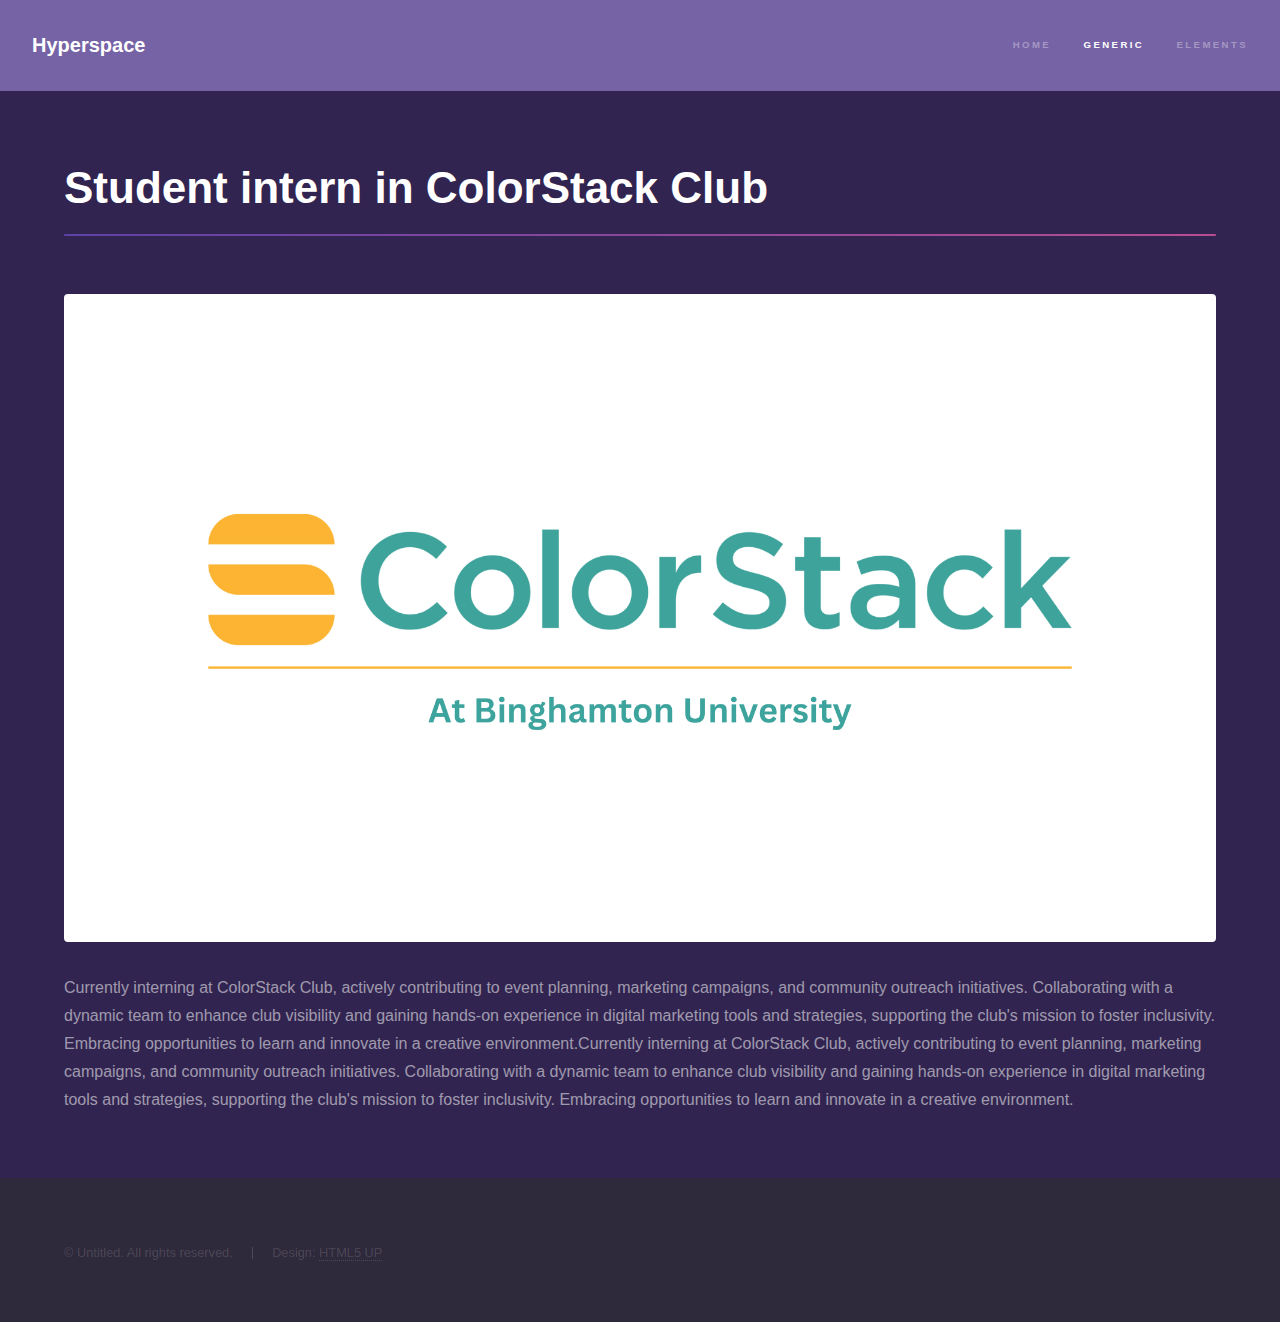
==== generic copy.html @ a1a4ffb1 "added" ====
<!DOCTYPE HTML>
<!--
	Hyperspace by HTML5 UP
	html5up.net | @ajlkn
	Free for personal and commercial use under the CCA 3.0 license (html5up.net/license)
-->
<html>
	<head>
		<title>Generic - Hyperspace by HTML5 UP</title>
		<meta charset="utf-8" />
		<meta name="viewport" content="width=device-width, initial-scale=1, user-scalable=no" />
		<link rel="stylesheet" href="assets/css/main.css" />
		<noscript><link rel="stylesheet" href="assets/css/noscript.css" /></noscript>
	</head>
	<body class="is-preload">

		<!-- Header -->
			<header id="header">
				<a href="index.html" class="title">Hyperspace</a>
				<nav>
					<ul>
						<li><a href="index.html">Home</a></li>
						<li><a href="generic.html" class="active">Generic</a></li>
						<li><a href="elements.html">Elements</a></li>
					</ul>
				</nav>
			</header>

		<!-- Wrapper -->
			<div id="wrapper">

				<!-- Main -->
					<section id="main" class="wrapper">
						<div class="inner">
							<h1 class="major">Student intern in ColorStack Club</h1>
							<span class="image fit"><img src="images/efgh.png" alt="" /></span>
							<p>Currently interning at ColorStack Club, actively contributing to event planning, marketing campaigns, and community outreach initiatives. Collaborating with a dynamic team to enhance club visibility and gaining hands-on experience in digital marketing tools and strategies, supporting the club's mission to foster inclusivity. Embracing opportunities to learn and innovate in a creative environment.Currently interning at ColorStack Club, actively contributing to event planning, marketing campaigns, and community outreach initiatives. Collaborating with a dynamic team to enhance club visibility and gaining hands-on experience in digital marketing tools and strategies, supporting the club's mission to foster inclusivity. Embracing opportunities to learn and innovate in a creative environment.
							</p>

						</div>
					</section>

			</div>

		<!-- Footer -->
			<footer id="footer" class="wrapper alt">
				<div class="inner">
					<ul class="menu">
						<li>&copy; Untitled. All rights reserved.</li><li>Design: <a href="http://html5up.net">HTML5 UP</a></li>
					</ul>
				</div>
			</footer>

		<!-- Scripts -->
			<script src="assets/js/jquery.min.js"></script>
			<script src="assets/js/jquery.scrollex.min.js"></script>
			<script src="assets/js/jquery.scrolly.min.js"></script>
			<script src="assets/js/browser.min.js"></script>
			<script src="assets/js/breakpoints.min.js"></script>
			<script src="assets/js/util.js"></script>
			<script src="assets/js/main.js"></script>

	</body>
</html>
---- assets/css/main.css ----
@import url(fontawesome-all.min.css);

/*
	Hyperspace by HTML5 UP
	html5up.net | @ajlkn
	Free for personal and commercial use under the CCA 3.0 license (html5up.net/license)
*/

html, body, div, span, applet, object,
iframe, h1, h2, h3, h4, h5, h6, p, blockquote,
pre, a, abbr, acronym, address, big, cite,
code, del, dfn, em, img, ins, kbd, q, s, samp,
small, strike, strong, sub, sup, tt, var, b,
u, i, center, dl, dt, dd, ol, ul, li, fieldset,
form, label, legend, table, caption, tbody,
tfoot, thead, tr, th, td, article, aside,
canvas, details, embed, figure, figcaption,
footer, header, hgroup, menu, nav, output, ruby,
section, summary, time, mark, audio, video {
	margin: 0;
	padding: 0;
	border: 0;
	font-size: 100%;
	font: inherit;
	vertical-align: baseline;}

article, aside, details, figcaption, figure,
footer, header, hgroup, menu, nav, section {
	display: block;}

body {
	line-height: 1;
}

ol, ul {
	list-style: none;
}

blockquote, q {
	quotes: none;
}

	blockquote:before, blockquote:after, q:before, q:after {
		content: '';
		content: none;
	}

table {
	border-collapse: collapse;
	border-spacing: 0;
}

body {
	-webkit-text-size-adjust: none;
}

mark {
	background-color: transparent;
	color: inherit;
}

input::-moz-focus-inner {
	border: 0;
	padding: 0;
}

input, select, textarea {
	-moz-appearance: none;
	-webkit-appearance: none;
	-ms-appearance: none;
	appearance: none;
}

/* Basic */

	@-ms-viewport {
		width: device-width;
	}

	body {
		-ms-overflow-style: scrollbar;
	}

	@media screen and (max-width: 480px) {

		html, body {
			min-width: 320px;
		}

	}

	html {
		box-sizing: border-box;
	}

	*, *:before, *:after {
		box-sizing: inherit;
	}

	body {
		background: #312450;
	}

		body.is-preload *, body.is-preload *:before, body.is-preload *:after {
			-moz-animation: none !important;
			-webkit-animation: none !important;
			-ms-animation: none !important;
			animation: none !important;
			-moz-transition: none !important;
			-webkit-transition: none !important;
			-ms-transition: none !important;
			transition: none !important;
		}

/* Type */

	body, input, select, textarea {
		color: rgba(255, 255, 255, 0.55);
		font-family: Arial, Helvetica, sans-serif;
		font-size: 16.5pt;
		font-weight: normal;
		line-height: 1.75;
	}

		@media screen and (max-width: 1680px) {

			body, input, select, textarea {
				font-size: 13pt;
			}

		}

		@media screen and (max-width: 1280px) {

			body, input, select, textarea {
				font-size: 12pt;
			}

		}

		@media screen and (max-width: 360px) {

			body, input, select, textarea {
				font-size: 11pt;
			}

		}

	a {
		-moz-transition: color 0.2s ease, border-bottom-color 0.2s ease;
		-webkit-transition: color 0.2s ease, border-bottom-color 0.2s ease;
		-ms-transition: color 0.2s ease, border-bottom-color 0.2s ease;
		transition: color 0.2s ease, border-bottom-color 0.2s ease;
		border-bottom: dotted 1px rgba(255, 255, 255, 0.35);
		color: inherit;
		text-decoration: none;
	}

		a:hover {
			border-bottom-color: transparent;
			color: #ffffff;
		}

	strong, b {
		color: #ffffff;
		font-weight: bold;
	}

	em, i {
		font-style: italic;
	}

	p {
		margin: 0 0 2em 0;
	}

	h1, h2, h3, h4, h5, h6 {
		color: #ffffff;
		font-weight: bold;
		line-height: 1.5;
		margin: 0 0 0.5em 0;
	}

		h1 a, h2 a, h3 a, h4 a, h5 a, h6 a {
			color: inherit;
			text-decoration: none;
		}

	h1 {
		font-size: 2.75em;
	}

		h1.major {
			margin: 0 0 1.3em 0;
			position: relative;
			padding-bottom: 0.35em;
		}

			h1.major:after {
				background-image: -moz-linear-gradient(to right, #5e42a6, #b74e91);
				background-image: -webkit-linear-gradient(to right, #5e42a6, #b74e91);
				background-image: -ms-linear-gradient(to right, #5e42a6, #b74e91);
				background-image: linear-gradient(to right, #5e42a6, #b74e91);
				-moz-transition: max-width 0.2s ease;
				-webkit-transition: max-width 0.2s ease;
				-ms-transition: max-width 0.2s ease;
				transition: max-width 0.2s ease;
				border-radius: 0.2em;
				bottom: 0;
				content: '';
				height: 0.05em;
				position: absolute;
				right: 0;
				width: 100%;
			}

	h2 {
		font-size: 1.75em;
	}

	h3 {
		font-size: 1.1em;
	}

	h4 {
		font-size: 1em;
	}

	h5 {
		font-size: 0.8em;
	}

	h6 {
		font-size: 0.6em;
	}

	@media screen and (max-width: 736px) {

		h1 {
			font-size: 2em;
		}

		h2 {
			font-size: 1.25em;
		}

		h3 {
			font-size: 1em;
		}

		h4 {
			font-size: 0.8em;
		}

		h5 {
			font-size: 0.6em;
		}

		h6 {
			font-size: 0.6em;
		}

	}

	sub {
		font-size: 0.8em;
		position: relative;
		top: 0.5em;
	}

	sup {
		font-size: 0.8em;
		position: relative;
		top: -0.5em;
	}

	blockquote {
		border-left: solid 4px rgba(255, 255, 255, 0.15);
		font-style: italic;
		margin: 0 0 2em 0;
		padding: 0.5em 0 0.5em 2em;
	}

	code {
		background: rgba(255, 255, 255, 0.05);
		border-radius: 0.25em;
		border: solid 1px rgba(255, 255, 255, 0.15);
		font-family: "Courier New", monospace;
		font-size: 0.9em;
		margin: 0 0.25em;
		padding: 0.25em 0.65em;
	}

	pre {
		-webkit-overflow-scrolling: touch;
		font-family: "Courier New", monospace;
		font-size: 0.9em;
		margin: 0 0 2em 0;
	}

		pre code {
			display: block;
			line-height: 1.75em;
			padding: 1em 1.5em;
			overflow-x: auto;
		}

	hr {
		border: 0;
		border-bottom: solid 1px rgba(255, 255, 255, 0.15);
		margin: 2em 0;
	}

		hr.major {
			margin: 3em 0;
		}

	.align-left {
		text-align: left;
	}

	.align-center {
		text-align: center;
	}

	.align-right {
		text-align: right;
	}

/* Row */

	.row {
		display: flex;
		flex-wrap: wrap;
		box-sizing: border-box;
		align-items: stretch;
	}

		.row > * {
			box-sizing: border-box;
		}

		.row.gtr-uniform > * > :last-child {
			margin-bottom: 0;
		}

		.row.aln-left {
			justify-content: flex-start;
		}

		.row.aln-center {
			justify-content: center;
		}

		.row.aln-right {
			justify-content: flex-end;
		}

		.row.aln-top {
			align-items: flex-start;
		}

		.row.aln-middle {
			align-items: center;
		}

		.row.aln-bottom {
			align-items: flex-end;
		}

		.row > .imp {
			order: -1;
		}

		.row > .col-1 {
			width: 8.33333%;
		}

		.row > .off-1 {
			margin-left: 8.33333%;
		}

		.row > .col-2 {
			width: 16.66667%;
		}

		.row > .off-2 {
			margin-left: 16.66667%;
		}

		.row > .col-3 {
			width: 25%;
		}

		.row > .off-3 {
			margin-left: 25%;
		}

		.row > .col-4 {
			width: 33.33333%;
		}

		.row > .off-4 {
			margin-left: 33.33333%;
		}

		.row > .col-5 {
			width: 41.66667%;
		}

		.row > .off-5 {
			margin-left: 41.66667%;
		}

		.row > .col-6 {
			width: 50%;
		}

		.row > .off-6 {
			margin-left: 50%;
		}

		.row > .col-7 {
			width: 58.33333%;
		}

		.row > .off-7 {
			margin-left: 58.33333%;
		}

		.row > .col-8 {
			width: 66.66667%;
		}

		.row > .off-8 {
			margin-left: 66.66667%;
		}

		.row > .col-9 {
			width: 75%;
		}

		.row > .off-9 {
			margin-left: 75%;
		}

		.row > .col-10 {
			width: 83.33333%;
		}

		.row > .off-10 {
			margin-left: 83.33333%;
		}

		.row > .col-11 {
			width: 91.66667%;
		}

		.row > .off-11 {
			margin-left: 91.66667%;
		}

		.row > .col-12 {
			width: 100%;
		}

		.row > .off-12 {
			margin-left: 100%;
		}

		.row.gtr-0 {
			margin-top: 0;
			margin-left: 0em;
		}

			.row.gtr-0 > * {
				padding: 0 0 0 0em;
			}

			.row.gtr-0.gtr-uniform {
				margin-top: 0em;
			}

				.row.gtr-0.gtr-uniform > * {
					padding-top: 0em;
				}

		.row.gtr-25 {
			margin-top: 0;
			margin-left: -0.375em;
		}

			.row.gtr-25 > * {
				padding: 0 0 0 0.375em;
			}

			.row.gtr-25.gtr-uniform {
				margin-top: -0.375em;
			}

				.row.gtr-25.gtr-uniform > * {
					padding-top: 0.375em;
				}

		.row.gtr-50 {
			margin-top: 0;
			margin-left: -0.75em;
		}

			.row.gtr-50 > * {
				padding: 0 0 0 0.75em;
			}

			.row.gtr-50.gtr-uniform {
				margin-top: -0.75em;
			}

				.row.gtr-50.gtr-uniform > * {
					padding-top: 0.75em;
				}

		.row {
			margin-top: 0;
			margin-left: -1.5em;
		}

			.row > * {
				padding: 0 0 0 1.5em;
			}

			.row.gtr-uniform {
				margin-top: -1.5em;
			}

				.row.gtr-uniform > * {
					padding-top: 1.5em;
				}

		.row.gtr-150 {
			margin-top: 0;
			margin-left: -2.25em;
		}

			.row.gtr-150 > * {
				padding: 0 0 0 2.25em;
			}

			.row.gtr-150.gtr-uniform {
				margin-top: -2.25em;
			}

				.row.gtr-150.gtr-uniform > * {
					padding-top: 2.25em;
				}

		.row.gtr-200 {
			margin-top: 0;
			margin-left: -3em;
		}

			.row.gtr-200 > * {
				padding: 0 0 0 3em;
			}

			.row.gtr-200.gtr-uniform {
				margin-top: -3em;
			}

				.row.gtr-200.gtr-uniform > * {
					padding-top: 3em;
				}

		@media screen and (max-width: 1680px) {

			.row {
				display: flex;
				flex-wrap: wrap;
				box-sizing: border-box;
				align-items: stretch;
			}

				.row > * {
					box-sizing: border-box;
				}

				.row.gtr-uniform > * > :last-child {
					margin-bottom: 0;
				}

				.row.aln-left {
					justify-content: flex-start;
				}

				.row.aln-center {
					justify-content: center;
				}

				.row.aln-right {
					justify-content: flex-end;
				}

				.row.aln-top {
					align-items: flex-start;
				}

				.row.aln-middle {
					align-items: center;
				}

				.row.aln-bottom {
					align-items: flex-end;
				}

				.row > .imp-xlarge {
					order: -1;
				}

				.row > .col-1-xlarge {
					width: 8.33333%;
				}

				.row > .off-1-xlarge {
					margin-left: 8.33333%;
				}

				.row > .col-2-xlarge {
					width: 16.66667%;
				}

				.row > .off-2-xlarge {
					margin-left: 16.66667%;
				}

				.row > .col-3-xlarge {
					width: 25%;
				}

				.row > .off-3-xlarge {
					margin-left: 25%;
				}

				.row > .col-4-xlarge {
					width: 33.33333%;
				}

				.row > .off-4-xlarge {
					margin-left: 33.33333%;
				}

				.row > .col-5-xlarge {
					width: 41.66667%;
				}

				.row > .off-5-xlarge {
					margin-left: 41.66667%;
				}

				.row > .col-6-xlarge {
					width: 50%;
				}

				.row > .off-6-xlarge {
					margin-left: 50%;
				}

				.row > .col-7-xlarge {
					width: 58.33333%;
				}

				.row > .off-7-xlarge {
					margin-left: 58.33333%;
				}

				.row > .col-8-xlarge {
					width: 66.66667%;
				}

				.row > .off-8-xlarge {
					margin-left: 66.66667%;
				}

				.row > .col-9-xlarge {
					width: 75%;
				}

				.row > .off-9-xlarge {
					margin-left: 75%;
				}

				.row > .col-10-xlarge {
					width: 83.33333%;
				}

				.row > .off-10-xlarge {
					margin-left: 83.33333%;
				}

				.row > .col-11-xlarge {
					width: 91.66667%;
				}

				.row > .off-11-xlarge {
					margin-left: 91.66667%;
				}

				.row > .col-12-xlarge {
					width: 100%;
				}

				.row > .off-12-xlarge {
					margin-left: 100%;
				}

				.row.gtr-0 {
					margin-top: 0;
					margin-left: 0em;
				}

					.row.gtr-0 > * {
						padding: 0 0 0 0em;
					}

					.row.gtr-0.gtr-uniform {
						margin-top: 0em;
					}

						.row.gtr-0.gtr-uniform > * {
							padding-top: 0em;
						}

				.row.gtr-25 {
					margin-top: 0;
					margin-left: -0.375em;
				}

					.row.gtr-25 > * {
						padding: 0 0 0 0.375em;
					}

					.row.gtr-25.gtr-uniform {
						margin-top: -0.375em;
					}

						.row.gtr-25.gtr-uniform > * {
							padding-top: 0.375em;
						}

				.row.gtr-50 {
					margin-top: 0;
					margin-left: -0.75em;
				}

					.row.gtr-50 > * {
						padding: 0 0 0 0.75em;
					}

					.row.gtr-50.gtr-uniform {
						margin-top: -0.75em;
					}

						.row.gtr-50.gtr-uniform > * {
							padding-top: 0.75em;
						}

				.row {
					margin-top: 0;
					margin-left: -1.5em;
				}

					.row > * {
						padding: 0 0 0 1.5em;
					}

					.row.gtr-uniform {
						margin-top: -1.5em;
					}

						.row.gtr-uniform > * {
							padding-top: 1.5em;
						}

				.row.gtr-150 {
					margin-top: 0;
					margin-left: -2.25em;
				}

					.row.gtr-150 > * {
						padding: 0 0 0 2.25em;
					}

					.row.gtr-150.gtr-uniform {
						margin-top: -2.25em;
					}

						.row.gtr-150.gtr-uniform > * {
							padding-top: 2.25em;
						}

				.row.gtr-200 {
					margin-top: 0;
					margin-left: -3em;
				}

					.row.gtr-200 > * {
						padding: 0 0 0 3em;
					}

					.row.gtr-200.gtr-uniform {
						margin-top: -3em;
					}

						.row.gtr-200.gtr-uniform > * {
							padding-top: 3em;
						}

		}

		@media screen and (max-width: 1280px) {

			.row {
				display: flex;
				flex-wrap: wrap;
				box-sizing: border-box;
				align-items: stretch;
			}

				.row > * {
					box-sizing: border-box;
				}

				.row.gtr-uniform > * > :last-child {
					margin-bottom: 0;
				}

				.row.aln-left {
					justify-content: flex-start;
				}

				.row.aln-center {
					justify-content: center;
				}

				.row.aln-right {
					justify-content: flex-end;
				}

				.row.aln-top {
					align-items: flex-start;
				}

				.row.aln-middle {
					align-items: center;
				}

				.row.aln-bottom {
					align-items: flex-end;
				}

				.row > .imp-large {
					order: -1;
				}

				.row > .col-1-large {
					width: 8.33333%;
				}

				.row > .off-1-large {
					margin-left: 8.33333%;
				}

				.row > .col-2-large {
					width: 16.66667%;
				}

				.row > .off-2-large {
					margin-left: 16.66667%;
				}

				.row > .col-3-large {
					width: 25%;
				}

				.row > .off-3-large {
					margin-left: 25%;
				}

				.row > .col-4-large {
					width: 33.33333%;
				}

				.row > .off-4-large {
					margin-left: 33.33333%;
				}

				.row > .col-5-large {
					width: 41.66667%;
				}

				.row > .off-5-large {
					margin-left: 41.66667%;
				}

				.row > .col-6-large {
					width: 50%;
				}

				.row > .off-6-large {
					margin-left: 50%;
				}

				.row > .col-7-large {
					width: 58.33333%;
				}

				.row > .off-7-large {
					margin-left: 58.33333%;
				}

				.row > .col-8-large {
					width: 66.66667%;
				}

				.row > .off-8-large {
					margin-left: 66.66667%;
				}

				.row > .col-9-large {
					width: 75%;
				}

				.row > .off-9-large {
					margin-left: 75%;
				}

				.row > .col-10-large {
					width: 83.33333%;
				}

				.row > .off-10-large {
					margin-left: 83.33333%;
				}

				.row > .col-11-large {
					width: 91.66667%;
				}

				.row > .off-11-large {
					margin-left: 91.66667%;
				}

				.row > .col-12-large {
					width: 100%;
				}

				.row > .off-12-large {
					margin-left: 100%;
				}

				.row.gtr-0 {
					margin-top: 0;
					margin-left: 0em;
				}

					.row.gtr-0 > * {
						padding: 0 0 0 0em;
					}

					.row.gtr-0.gtr-uniform {
						margin-top: 0em;
					}

						.row.gtr-0.gtr-uniform > * {
							padding-top: 0em;
						}

				.row.gtr-25 {
					margin-top: 0;
					margin-left: -0.375em;
				}

					.row.gtr-25 > * {
						padding: 0 0 0 0.375em;
					}

					.row.gtr-25.gtr-uniform {
						margin-top: -0.375em;
					}

						.row.gtr-25.gtr-uniform > * {
							padding-top: 0.375em;
						}

				.row.gtr-50 {
					margin-top: 0;
					margin-left: -0.75em;
				}

					.row.gtr-50 > * {
						padding: 0 0 0 0.75em;
					}

					.row.gtr-50.gtr-uniform {
						margin-top: -0.75em;
					}

						.row.gtr-50.gtr-uniform > * {
							padding-top: 0.75em;
						}

				.row {
					margin-top: 0;
					margin-left: -1.5em;
				}

					.row > * {
						padding: 0 0 0 1.5em;
					}

					.row.gtr-uniform {
						margin-top: -1.5em;
					}

						.row.gtr-uniform > * {
							padding-top: 1.5em;
						}

				.row.gtr-150 {
					margin-top: 0;
					margin-left: -2.25em;
				}

					.row.gtr-150 > * {
						padding: 0 0 0 2.25em;
					}

					.row.gtr-150.gtr-uniform {
						margin-top: -2.25em;
					}

						.row.gtr-150.gtr-uniform > * {
							padding-top: 2.25em;
						}

				.row.gtr-200 {
					margin-top: 0;
					margin-left: -3em;
				}

					.row.gtr-200 > * {
						padding: 0 0 0 3em;
					}

					.row.gtr-200.gtr-uniform {
						margin-top: -3em;
					}

						.row.gtr-200.gtr-uniform > * {
							padding-top: 3em;
						}

		}

		@media screen and (max-width: 980px) {

			.row {
				display: flex;
				flex-wrap: wrap;
				box-sizing: border-box;
				align-items: stretch;
			}

				.row > * {
					box-sizing: border-box;
				}

				.row.gtr-uniform > * > :last-child {
					margin-bottom: 0;
				}

				.row.aln-left {
					justify-content: flex-start;
				}

				.row.aln-center {
					justify-content: center;
				}

				.row.aln-right {
					justify-content: flex-end;
				}

				.row.aln-top {
					align-items: flex-start;
				}

				.row.aln-middle {
					align-items: center;
				}

				.row.aln-bottom {
					align-items: flex-end;
				}

				.row > .imp-medium {
					order: -1;
				}

				.row > .col-1-medium {
					width: 8.33333%;
				}

				.row > .off-1-medium {
					margin-left: 8.33333%;
				}

				.row > .col-2-medium {
					width: 16.66667%;
				}

				.row > .off-2-medium {
					margin-left: 16.66667%;
				}

				.row > .col-3-medium {
					width: 25%;
				}

				.row > .off-3-medium {
					margin-left: 25%;
				}

				.row > .col-4-medium {
					width: 33.33333%;
				}

				.row > .off-4-medium {
					margin-left: 33.33333%;
				}

				.row > .col-5-medium {
					width: 41.66667%;
				}

				.row > .off-5-medium {
					margin-left: 41.66667%;
				}

				.row > .col-6-medium {
					width: 50%;
				}

				.row > .off-6-medium {
					margin-left: 50%;
				}

				.row > .col-7-medium {
					width: 58.33333%;
				}

				.row > .off-7-medium {
					margin-left: 58.33333%;
				}

				.row > .col-8-medium {
					width: 66.66667%;
				}

				.row > .off-8-medium {
					margin-left: 66.66667%;
				}

				.row > .col-9-medium {
					width: 75%;
				}

				.row > .off-9-medium {
					margin-left: 75%;
				}

				.row > .col-10-medium {
					width: 83.33333%;
				}

				.row > .off-10-medium {
					margin-left: 83.33333%;
				}

				.row > .col-11-medium {
					width: 91.66667%;
				}

				.row > .off-11-medium {
					margin-left: 91.66667%;
				}

				.row > .col-12-medium {
					width: 100%;
				}

				.row > .off-12-medium {
					margin-left: 100%;
				}

				.row.gtr-0 {
					margin-top: 0;
					margin-left: 0em;
				}

					.row.gtr-0 > * {
						padding: 0 0 0 0em;
					}

					.row.gtr-0.gtr-uniform {
						margin-top: 0em;
					}

						.row.gtr-0.gtr-uniform > * {
							padding-top: 0em;
						}

				.row.gtr-25 {
					margin-top: 0;
					margin-left: -0.375em;
				}

					.row.gtr-25 > * {
						padding: 0 0 0 0.375em;
					}

					.row.gtr-25.gtr-uniform {
						margin-top: -0.375em;
					}

						.row.gtr-25.gtr-uniform > * {
							padding-top: 0.375em;
						}

				.row.gtr-50 {
					margin-top: 0;
					margin-left: -0.75em;
				}

					.row.gtr-50 > * {
						padding: 0 0 0 0.75em;
					}

					.row.gtr-50.gtr-uniform {
						margin-top: -0.75em;
					}

						.row.gtr-50.gtr-uniform > * {
							padding-top: 0.75em;
						}

				.row {
					margin-top: 0;
					margin-left: -1.5em;
				}

					.row > * {
						padding: 0 0 0 1.5em;
					}

					.row.gtr-uniform {
						margin-top: -1.5em;
					}

						.row.gtr-uniform > * {
							padding-top: 1.5em;
						}

				.row.gtr-150 {
					margin-top: 0;
					margin-left: -2.25em;
				}

					.row.gtr-150 > * {
						padding: 0 0 0 2.25em;
					}

					.row.gtr-150.gtr-uniform {
						margin-top: -2.25em;
					}

						.row.gtr-150.gtr-uniform > * {
							padding-top: 2.25em;
						}

				.row.gtr-200 {
					margin-top: 0;
					margin-left: -3em;
				}

					.row.gtr-200 > * {
						padding: 0 0 0 3em;
					}

					.row.gtr-200.gtr-uniform {
						margin-top: -3em;
					}

						.row.gtr-200.gtr-uniform > * {
							padding-top: 3em;
						}

		}

		@media screen and (max-width: 736px) {

			.row {
				display: flex;
				flex-wrap: wrap;
				box-sizing: border-box;
				align-items: stretch;
			}

				.row > * {
					box-sizing: border-box;
				}

				.row.gtr-uniform > * > :last-child {
					margin-bottom: 0;
				}

				.row.aln-left {
					justify-content: flex-start;
				}

				.row.aln-center {
					justify-content: center;
				}

				.row.aln-right {
					justify-content: flex-end;
				}

				.row.aln-top {
					align-items: flex-start;
				}

				.row.aln-middle {
					align-items: center;
				}

				.row.aln-bottom {
					align-items: flex-end;
				}

				.row > .imp-small {
					order: -1;
				}

				.row > .col-1-small {
					width: 8.33333%;
				}

				.row > .off-1-small {
					margin-left: 8.33333%;
				}

				.row > .col-2-small {
					width: 16.66667%;
				}

				.row > .off-2-small {
					margin-left: 16.66667%;
				}

				.row > .col-3-small {
					width: 25%;
				}

				.row > .off-3-small {
					margin-left: 25%;
				}

				.row > .col-4-small {
					width: 33.33333%;
				}

				.row > .off-4-small {
					margin-left: 33.33333%;
				}

				.row > .col-5-small {
					width: 41.66667%;
				}

				.row > .off-5-small {
					margin-left: 41.66667%;
				}

				.row > .col-6-small {
					width: 50%;
				}

				.row > .off-6-small {
					margin-left: 50%;
				}

				.row > .col-7-small {
					width: 58.33333%;
				}

				.row > .off-7-small {
					margin-left: 58.33333%;
				}

				.row > .col-8-small {
					width: 66.66667%;
				}

				.row > .off-8-small {
					margin-left: 66.66667%;
				}

				.row > .col-9-small {
					width: 75%;
				}

				.row > .off-9-small {
					margin-left: 75%;
				}

				.row > .col-10-small {
					width: 83.33333%;
				}

				.row > .off-10-small {
					margin-left: 83.33333%;
				}

				.row > .col-11-small {
					width: 91.66667%;
				}

				.row > .off-11-small {
					margin-left: 91.66667%;
				}

				.row > .col-12-small {
					width: 100%;
				}

				.row > .off-12-small {
					margin-left: 100%;
				}

				.row.gtr-0 {
					margin-top: 0;
					margin-left: 0em;
				}

					.row.gtr-0 > * {
						padding: 0 0 0 0em;
					}

					.row.gtr-0.gtr-uniform {
						margin-top: 0em;
					}

						.row.gtr-0.gtr-uniform > * {
							padding-top: 0em;
						}

				.row.gtr-25 {
					margin-top: 0;
					margin-left: -0.375em;
				}

					.row.gtr-25 > * {
						padding: 0 0 0 0.375em;
					}

					.row.gtr-25.gtr-uniform {
						margin-top: -0.375em;
					}

						.row.gtr-25.gtr-uniform > * {
							padding-top: 0.375em;
						}

				.row.gtr-50 {
					margin-top: 0;
					margin-left: -0.75em;
				}

					.row.gtr-50 > * {
						padding: 0 0 0 0.75em;
					}

					.row.gtr-50.gtr-uniform {
						margin-top: -0.75em;
					}

						.row.gtr-50.gtr-uniform > * {
							padding-top: 0.75em;
						}

				.row {
					margin-top: 0;
					margin-left: -1.5em;
				}

					.row > * {
						padding: 0 0 0 1.5em;
					}

					.row.gtr-uniform {
						margin-top: -1.5em;
					}

						.row.gtr-uniform > * {
							padding-top: 1.5em;
						}

				.row.gtr-150 {
					margin-top: 0;
					margin-left: -2.25em;
				}

					.row.gtr-150 > * {
						padding: 0 0 0 2.25em;
					}

					.row.gtr-150.gtr-uniform {
						margin-top: -2.25em;
					}

						.row.gtr-150.gtr-uniform > * {
							padding-top: 2.25em;
						}

				.row.gtr-200 {
					margin-top: 0;
					margin-left: -3em;
				}

					.row.gtr-200 > * {
						padding: 0 0 0 3em;
					}

					.row.gtr-200.gtr-uniform {
						margin-top: -3em;
					}

						.row.gtr-200.gtr-uniform > * {
							padding-top: 3em;
						}

		}

		@media screen and (max-width: 480px) {

			.row {
				display: flex;
				flex-wrap: wrap;
				box-sizing: border-box;
				align-items: stretch;
			}

				.row > * {
					box-sizing: border-box;
				}

				.row.gtr-uniform > * > :last-child {
					margin-bottom: 0;
				}

				.row.aln-left {
					justify-content: flex-start;
				}

				.row.aln-center {
					justify-content: center;
				}

				.row.aln-right {
					justify-content: flex-end;
				}

				.row.aln-top {
					align-items: flex-start;
				}

				.row.aln-middle {
					align-items: center;
				}

				.row.aln-bottom {
					align-items: flex-end;
				}

				.row > .imp-xsmall {
					order: -1;
				}

				.row > .col-1-xsmall {
					width: 8.33333%;
				}

				.row > .off-1-xsmall {
					margin-left: 8.33333%;
				}

				.row > .col-2-xsmall {
					width: 16.66667%;
				}

				.row > .off-2-xsmall {
					margin-left: 16.66667%;
				}

				.row > .col-3-xsmall {
					width: 25%;
				}

				.row > .off-3-xsmall {
					margin-left: 25%;
				}

				.row > .col-4-xsmall {
					width: 33.33333%;
				}

				.row > .off-4-xsmall {
					margin-left: 33.33333%;
				}

				.row > .col-5-xsmall {
					width: 41.66667%;
				}

				.row > .off-5-xsmall {
					margin-left: 41.66667%;
				}

				.row > .col-6-xsmall {
					width: 50%;
				}

				.row > .off-6-xsmall {
					margin-left: 50%;
				}

				.row > .col-7-xsmall {
					width: 58.33333%;
				}

				.row > .off-7-xsmall {
					margin-left: 58.33333%;
				}

				.row > .col-8-xsmall {
					width: 66.66667%;
				}

				.row > .off-8-xsmall {
					margin-left: 66.66667%;
				}

				.row > .col-9-xsmall {
					width: 75%;
				}

				.row > .off-9-xsmall {
					margin-left: 75%;
				}

				.row > .col-10-xsmall {
					width: 83.33333%;
				}

				.row > .off-10-xsmall {
					margin-left: 83.33333%;
				}

				.row > .col-11-xsmall {
					width: 91.66667%;
				}

				.row > .off-11-xsmall {
					margin-left: 91.66667%;
				}

				.row > .col-12-xsmall {
					width: 100%;
				}

				.row > .off-12-xsmall {
					margin-left: 100%;
				}

				.row.gtr-0 {
					margin-top: 0;
					margin-left: 0em;
				}

					.row.gtr-0 > * {
						padding: 0 0 0 0em;
					}

					.row.gtr-0.gtr-uniform {
						margin-top: 0em;
					}

						.row.gtr-0.gtr-uniform > * {
							padding-top: 0em;
						}

				.row.gtr-25 {
					margin-top: 0;
					margin-left: -0.375em;
				}

					.row.gtr-25 > * {
						padding: 0 0 0 0.375em;
					}

					.row.gtr-25.gtr-uniform {
						margin-top: -0.375em;
					}

						.row.gtr-25.gtr-uniform > * {
							padding-top: 0.375em;
						}

				.row.gtr-50 {
					margin-top: 0;
					margin-left: -0.75em;
				}

					.row.gtr-50 > * {
						padding: 0 0 0 0.75em;
					}

					.row.gtr-50.gtr-uniform {
						margin-top: -0.75em;
					}

						.row.gtr-50.gtr-uniform > * {
							padding-top: 0.75em;
						}

				.row {
					margin-top: 0;
					margin-left: -1.5em;
				}

					.row > * {
						padding: 0 0 0 1.5em;
					}

					.row.gtr-uniform {
						margin-top: -1.5em;
					}

						.row.gtr-uniform > * {
							padding-top: 1.5em;
						}

				.row.gtr-150 {
					margin-top: 0;
					margin-left: -2.25em;
				}

					.row.gtr-150 > * {
						padding: 0 0 0 2.25em;
					}

					.row.gtr-150.gtr-uniform {
						margin-top: -2.25em;
					}

						.row.gtr-150.gtr-uniform > * {
							padding-top: 2.25em;
						}

				.row.gtr-200 {
					margin-top: 0;
					margin-left: -3em;
				}

					.row.gtr-200 > * {
						padding: 0 0 0 3em;
					}

					.row.gtr-200.gtr-uniform {
						margin-top: -3em;
					}

						.row.gtr-200.gtr-uniform > * {
							padding-top: 3em;
						}

		}

/* Box */

	.box {
		border-radius: 0.25em;
		border: solid 1px rgba(255, 255, 255, 0.15);
		margin-bottom: 2em;
		padding: 1.5em;
	}

		.box > :last-child,
		.box > :last-child > :last-child,
		.box > :last-child > :last-child > :last-child {
			margin-bottom: 0;
		}

		.box.alt {
			border: 0;
			border-radius: 0;
			padding: 0;
		}

/* Button */

	input[type="submit"],
	input[type="reset"],
	input[type="button"],
	button,
	.button {
		-moz-appearance: none;
		-webkit-appearance: none;
		-ms-appearance: none;
		appearance: none;
		-moz-transition: border-color 0.2s ease;
		-webkit-transition: border-color 0.2s ease;
		-ms-transition: border-color 0.2s ease;
		transition: border-color 0.2s ease;
		background-color: transparent;
		border: solid 1px !important;
		border-color: rgba(255, 255, 255, 0.15) !important;
		border-radius: 3em;
		color: #ffffff !important;
		cursor: pointer;
		display: inline-block;
		font-size: 0.6em;
		font-weight: bold;
		height: calc(4.75em + 2px);
		letter-spacing: 0.25em;
		line-height: 4.75em;
		outline: 0;
		padding: 0 3.75em;
		position: relative;
		text-align: center;
		text-decoration: none;
		text-transform: uppercase;
		white-space: nowrap;
	}

		input[type="submit"]:after,
		input[type="reset"]:after,
		input[type="button"]:after,
		button:after,
		.button:after {
			-moz-transform: scale(0.25);
			-webkit-transform: scale(0.25);
			-ms-transform: scale(0.25);
			transform: scale(0.25);
			pointer-events: none;
			-moz-transition: opacity 0.2s ease, -moz-transform 0.2s ease;
			-webkit-transition: opacity 0.2s ease, -webkit-transform 0.2s ease;
			-ms-transition: opacity 0.2s ease, -ms-transform 0.2s ease;
			transition: opacity 0.2s ease, transform 0.2s ease;
			background: #ffffff;
			border-radius: 3em;
			content: '';
			height: 100%;
			left: 0;
			opacity: 0;
			position: absolute;
			top: 0;
			width: 100%;
		}

		input[type="submit"].icon:before,
		input[type="reset"].icon:before,
		input[type="button"].icon:before,
		button.icon:before,
		.button.icon:before {
			margin-right: 0.75em;
		}

		input[type="submit"].fit,
		input[type="reset"].fit,
		input[type="button"].fit,
		button.fit,
		.button.fit {
			width: 100%;
		}

		input[type="submit"].small,
		input[type="reset"].small,
		input[type="button"].small,
		button.small,
		.button.small {
			font-size: 0.4em;
		}

		input[type="submit"].large,
		input[type="reset"].large,
		input[type="button"].large,
		button.large,
		.button.large {
			font-size: 0.8em;
		}

		input[type="submit"].primary,
		input[type="reset"].primary,
		input[type="button"].primary,
		button.primary,
		.button.primary {
			background-color: #ffffff;
			color: #312450 !important;
		}

			input[type="submit"].primary:after,
			input[type="reset"].primary:after,
			input[type="button"].primary:after,
			button.primary:after,
			.button.primary:after {
				display: none;
			}

		input[type="submit"].disabled, input[type="submit"]:disabled,
		input[type="reset"].disabled,
		input[type="reset"]:disabled,
		input[type="button"].disabled,
		input[type="button"]:disabled,
		button.disabled,
		button:disabled,
		.button.disabled,
		.button:disabled {
			cursor: default;
			opacity: 0.5;
			pointer-events: none;
		}

		input[type="submit"]:hover,
		input[type="reset"]:hover,
		input[type="button"]:hover,
		button:hover,
		.button:hover {
			border-color: rgba(255, 255, 255, 0.55) !important;
		}

			input[type="submit"]:hover:after,
			input[type="reset"]:hover:after,
			input[type="button"]:hover:after,
			button:hover:after,
			.button:hover:after {
				opacity: 0.05;
				-moz-transform: scale(1);
				-webkit-transform: scale(1);
				-ms-transform: scale(1);
				transform: scale(1);
			}

			input[type="submit"]:hover:active,
			input[type="reset"]:hover:active,
			input[type="button"]:hover:active,
			button:hover:active,
			.button:hover:active {
				border-color: #ffffff !important;
			}

				input[type="submit"]:hover:active:after,
				input[type="reset"]:hover:active:after,
				input[type="button"]:hover:active:after,
				button:hover:active:after,
				.button:hover:active:after {
					opacity: 0.1;
				}

/* Features */

	.features {
		display: -moz-flex;
		display: -webkit-flex;
		display: -ms-flex;
		display: flex;
		-moz-flex-wrap: wrap;
		-webkit-flex-wrap: wrap;
		-ms-flex-wrap: wrap;
		flex-wrap: wrap;
		border-radius: 0.25em;
		border: solid 1px rgba(255, 255, 255, 0.15);
		background: rgba(255, 255, 255, 0.05);
		margin: 0 0 2em 0;
	}

		.features section {
			padding: 3.5em 3em 1em 7em ;
			width: 50%;
			border-top: solid 1px rgba(255, 255, 255, 0.15);
			position: relative;
		}

			.features section:nth-child(-n + 2) {
				border-top-width: 0;
			}

			.features section:nth-child(2n) {
				border-left: solid 1px rgba(255, 255, 255, 0.15);
			}

			.features section .icon {
				-moz-transition: opacity 0.5s ease, -moz-transform 0.5s ease;
				-webkit-transition: opacity 0.5s ease, -webkit-transform 0.5s ease;
				-ms-transition: opacity 0.5s ease, -ms-transform 0.5s ease;
				transition: opacity 0.5s ease, transform 0.5s ease;
				-moz-transition-delay: 1s;
				-webkit-transition-delay: 1s;
				-ms-transition-delay: 1s;
				transition-delay: 1s;
				-moz-transform: scale(1);
				-webkit-transform: scale(1);
				-ms-transform: scale(1);
				transform: scale(1);
				position: absolute;
				left: 3em;
				top: 3em;
				opacity: 1;
			}

			.features section:nth-child(1) .icon {
				-moz-transition-delay: 0.15s;
				-webkit-transition-delay: 0.15s;
				-ms-transition-delay: 0.15s;
				transition-delay: 0.15s;
			}

			.features section:nth-child(2) .icon {
				-moz-transition-delay: 0.3s;
				-webkit-transition-delay: 0.3s;
				-ms-transition-delay: 0.3s;
				transition-delay: 0.3s;
			}

			.features section:nth-child(3) .icon {
				-moz-transition-delay: 0.45s;
				-webkit-transition-delay: 0.45s;
				-ms-transition-delay: 0.45s;
				transition-delay: 0.45s;
			}

			.features section:nth-child(4) .icon {
				-moz-transition-delay: 0.6s;
				-webkit-transition-delay: 0.6s;
				-ms-transition-delay: 0.6s;
				transition-delay: 0.6s;
			}

			.features section:nth-child(5) .icon {
				-moz-transition-delay: 0.75s;
				-webkit-transition-delay: 0.75s;
				-ms-transition-delay: 0.75s;
				transition-delay: 0.75s;
			}

			.features section:nth-child(6) .icon {
				-moz-transition-delay: 0.9s;
				-webkit-transition-delay: 0.9s;
				-ms-transition-delay: 0.9s;
				transition-delay: 0.9s;
			}

			.features section:nth-child(7) .icon {
				-moz-transition-delay: 1.05s;
				-webkit-transition-delay: 1.05s;
				-ms-transition-delay: 1.05s;
				transition-delay: 1.05s;
			}

			.features section:nth-child(8) .icon {
				-moz-transition-delay: 1.2s;
				-webkit-transition-delay: 1.2s;
				-ms-transition-delay: 1.2s;
				transition-delay: 1.2s;
			}

			.features section:nth-child(9) .icon {
				-moz-transition-delay: 1.35s;
				-webkit-transition-delay: 1.35s;
				-ms-transition-delay: 1.35s;
				transition-delay: 1.35s;
			}

			.features section:nth-child(10) .icon {
				-moz-transition-delay: 1.5s;
				-webkit-transition-delay: 1.5s;
				-ms-transition-delay: 1.5s;
				transition-delay: 1.5s;
			}

			.features section:nth-child(11) .icon {
				-moz-transition-delay: 1.65s;
				-webkit-transition-delay: 1.65s;
				-ms-transition-delay: 1.65s;
				transition-delay: 1.65s;
			}

			.features section:nth-child(12) .icon {
				-moz-transition-delay: 1.8s;
				-webkit-transition-delay: 1.8s;
				-ms-transition-delay: 1.8s;
				transition-delay: 1.8s;
			}

			.features section:nth-child(13) .icon {
				-moz-transition-delay: 1.95s;
				-webkit-transition-delay: 1.95s;
				-ms-transition-delay: 1.95s;
				transition-delay: 1.95s;
			}

			.features section:nth-child(14) .icon {
				-moz-transition-delay: 2.1s;
				-webkit-transition-delay: 2.1s;
				-ms-transition-delay: 2.1s;
				transition-delay: 2.1s;
			}

			.features section:nth-child(15) .icon {
				-moz-transition-delay: 2.25s;
				-webkit-transition-delay: 2.25s;
				-ms-transition-delay: 2.25s;
				transition-delay: 2.25s;
			}

			.features section:nth-child(16) .icon {
				-moz-transition-delay: 2.4s;
				-webkit-transition-delay: 2.4s;
				-ms-transition-delay: 2.4s;
				transition-delay: 2.4s;
			}

			.features section:nth-child(17) .icon {
				-moz-transition-delay: 2.55s;
				-webkit-transition-delay: 2.55s;
				-ms-transition-delay: 2.55s;
				transition-delay: 2.55s;
			}

			.features section:nth-child(18) .icon {
				-moz-transition-delay: 2.7s;
				-webkit-transition-delay: 2.7s;
				-ms-transition-delay: 2.7s;
				transition-delay: 2.7s;
			}

			.features section:nth-child(19) .icon {
				-moz-transition-delay: 2.85s;
				-webkit-transition-delay: 2.85s;
				-ms-transition-delay: 2.85s;
				transition-delay: 2.85s;
			}

			.features section:nth-child(20) .icon {
				-moz-transition-delay: 3s;
				-webkit-transition-delay: 3s;
				-ms-transition-delay: 3s;
				transition-delay: 3s;
			}

		.features.inactive section .icon {
			-moz-transform: scale(0.5);
			-webkit-transform: scale(0.5);
			-ms-transform: scale(0.5);
			transform: scale(0.5);
			opacity: 0;
		}

		@media screen and (max-width: 980px) {

			.features {
				display: block;
			}

				.features section {
					border-top-width: 1px !important;
					border-left-width: 0 !important;
					width: 100%;
				}

					.features section:first-child {
						border-top-width: 0 !important;
					}

		}

		@media screen and (max-width: 736px) {

			.features section {
				padding: 2.5em 1.5em 0.1em 5.5em ;
			}

				.features section .icon {
					left: 1.5em;
					top: 2em;
				}

		}

		@media screen and (max-width: 480px) {

			.features section {
				padding: 2em 1.5em 0.1em 1.5em ;
			}

				.features section .icon {
					left: 0;
					position: relative;
					top: 0;
				}

		}

/* Form */

	form {
		margin: 0 0 2em 0;
	}

		form > :last-child {
			margin-bottom: 0;
		}

		form > .fields {
			display: -moz-flex;
			display: -webkit-flex;
			display: -ms-flex;
			display: flex;
			-moz-flex-wrap: wrap;
			-webkit-flex-wrap: wrap;
			-ms-flex-wrap: wrap;
			flex-wrap: wrap;
			width: calc(100% + 3em);
			margin: -1.5em 0 2em -1.5em;
		}

			form > .fields > .field {
				-moz-flex-grow: 0;
				-webkit-flex-grow: 0;
				-ms-flex-grow: 0;
				flex-grow: 0;
				-moz-flex-shrink: 0;
				-webkit-flex-shrink: 0;
				-ms-flex-shrink: 0;
				flex-shrink: 0;
				padding: 1.5em 0 0 1.5em;
				width: calc(100% - 1.5em);
			}

				form > .fields > .field.half {
					width: calc(50% - 0.75em);
				}

				form > .fields > .field.third {
					width: calc(100%/3 - 0.5em);
				}

				form > .fields > .field.quarter {
					width: calc(25% - 0.375em);
				}

		@media screen and (max-width: 480px) {

			form > .fields {
				width: calc(100% + 3em);
				margin: -1.5em 0 2em -1.5em;
			}

				form > .fields > .field {
					padding: 1.5em 0 0 1.5em;
					width: calc(100% - 1.5em);
				}

					form > .fields > .field.half {
						width: calc(100% - 1.5em);
					}

					form > .fields > .field.third {
						width: calc(100% - 1.5em);
					}

					form > .fields > .field.quarter {
						width: calc(100% - 1.5em);
					}

		}

	label {
		color: #ffffff;
		font-weight: bold;
		line-height: 1.5;
		margin: 0 0 0.7em 0;
		display: block;
		font-size: 1.1em;
	}

	input[type="text"],
	input[type="password"],
	input[type="email"],
	input[type="tel"],
	select,
	textarea {
		-moz-appearance: none;
		-webkit-appearance: none;
		-ms-appearance: none;
		appearance: none;
		background: rgba(255, 255, 255, 0.05);
		border-radius: 0.25em;
		border: none;
		border: solid 1px rgba(255, 255, 255, 0.15);
		color: inherit;
		display: block;
		outline: 0;
		padding: 0 1em;
		text-decoration: none;
		width: 100%;
	}

		input[type="text"]:invalid,
		input[type="password"]:invalid,
		input[type="email"]:invalid,
		input[type="tel"]:invalid,
		select:invalid,
		textarea:invalid {
			box-shadow: none;
		}

		input[type="text"]:focus,
		input[type="password"]:focus,
		input[type="email"]:focus,
		input[type="tel"]:focus,
		select:focus,
		textarea:focus {
			border-color: #ffffff;
			box-shadow: 0 0 0 1px #ffffff;
		}

	select {
		background-image: url("data:image/svg+xml;charset=utf8,%3Csvg xmlns='http://www.w3.org/2000/svg' width='40' height='40' preserveAspectRatio='none' viewBox='0 0 40 40'%3E%3Cpath d='M9.4,12.3l10.4,10.4l10.4-10.4c0.2-0.2,0.5-0.4,0.9-0.4c0.3,0,0.6,0.1,0.9,0.4l3.3,3.3c0.2,0.2,0.4,0.5,0.4,0.9 c0,0.4-0.1,0.6-0.4,0.9L20.7,31.9c-0.2,0.2-0.5,0.4-0.9,0.4c-0.3,0-0.6-0.1-0.9-0.4L4.3,17.3c-0.2-0.2-0.4-0.5-0.4-0.9 c0-0.4,0.1-0.6,0.4-0.9l3.3-3.3c0.2-0.2,0.5-0.4,0.9-0.4S9.1,12.1,9.4,12.3z' fill='rgba(255, 255, 255, 0.15)' /%3E%3C/svg%3E");
		background-size: 1.25rem;
		background-repeat: no-repeat;
		background-position: calc(100% - 1rem) center;
		height: 2.75em;
		padding-right: 2.75em;
		text-overflow: ellipsis;
	}

		select option {
			color: #ffffff;
			background: #312450;
		}

		select:focus::-ms-value {
			background-color: transparent;
		}

		select::-ms-expand {
			display: none;
		}

	input[type="text"],
	input[type="password"],
	input[type="email"],
	select {
		height: 2.75em;
	}

	textarea {
		padding: 0.75em 1em;
	}

		body.is-ie textarea {
			min-height: 10em;
		}

	input[type="checkbox"],
	input[type="radio"] {
		-moz-appearance: none;
		-webkit-appearance: none;
		-ms-appearance: none;
		appearance: none;
		display: block;
		float: left;
		margin-right: -2em;
		opacity: 0;
		width: 1em;
		z-index: -1;
	}

		input[type="checkbox"] + label,
		input[type="radio"] + label {
			text-decoration: none;
			color: rgba(255, 255, 255, 0.55);
			cursor: pointer;
			display: inline-block;
			font-size: 1em;
			font-weight: normal;
			padding-left: 2.4em;
			padding-right: 0.75em;
			position: relative;
		}

			input[type="checkbox"] + label:before,
			input[type="radio"] + label:before {
				-moz-osx-font-smoothing: grayscale;
				-webkit-font-smoothing: antialiased;
				display: inline-block;
				font-style: normal;
				font-variant: normal;
				text-rendering: auto;
				line-height: 1;
				text-transform: none !important;
				font-family: 'Font Awesome 5 Free';
				font-weight: 900;
			}

			input[type="checkbox"] + label:before,
			input[type="radio"] + label:before {
				background: rgba(255, 255, 255, 0.05);
				border-radius: 0.25em;
				border: solid 1px rgba(255, 255, 255, 0.15);
				content: '';
				display: inline-block;
				font-size: 0.8em;
				height: 2.0625em;
				left: 0;
				line-height: 2.0625em;
				position: absolute;
				text-align: center;
				top: 0;
				width: 2.0625em;
			}

		input[type="checkbox"]:checked + label:before,
		input[type="radio"]:checked + label:before {
			background: #ffffff;
			border-color: #ffffff;
			color: #b74e91;
			content: '\f00c';
		}

		input[type="checkbox"]:focus + label:before,
		input[type="radio"]:focus + label:before {
			border-color: #ffffff;
			box-shadow: 0 0 0 1px #ffffff;
		}

	input[type="checkbox"] + label:before {
		border-radius: 0.25em;
	}

	input[type="radio"] + label:before {
		border-radius: 100%;
	}

	::-webkit-input-placeholder {
		color: rgba(255, 255, 255, 0.35) !important;
		opacity: 1.0;
	}

	:-moz-placeholder {
		color: rgba(255, 255, 255, 0.35) !important;
		opacity: 1.0;
	}

	::-moz-placeholder {
		color: rgba(255, 255, 255, 0.35) !important;
		opacity: 1.0;
	}

	:-ms-input-placeholder {
		color: rgba(255, 255, 255, 0.35) !important;
		opacity: 1.0;
	}

/* Icon */

	.icon {
		text-decoration: none;
		border-bottom: none;
		position: relative;
	}

		.icon:before {
			-moz-osx-font-smoothing: grayscale;
			-webkit-font-smoothing: antialiased;
			display: inline-block;
			font-style: normal;
			font-variant: normal;
			text-rendering: auto;
			line-height: 1;
			text-transform: none !important;
			font-family: 'Font Awesome 5 Free';
			font-weight: 400;
		}

		.icon > .label {
			display: none;
		}

		.icon:before {
			line-height: inherit;
		}

		.icon.solid:before {
			font-weight: 900;
		}

		.icon.brands:before {
			font-family: 'Font Awesome 5 Brands';
		}

		.icon.major {
			width: 2.5em;
			height: 2.5em;
			display: block;
			background: #ffffff;
			border-radius: 100%;
			color: #312450;
			text-align: center;
			line-height: 2.5em;
			margin: 0 0 1.3em 0;
		}

			.icon.major:before {
				font-size: 1.25em;
			}

				.wrapper.style1 .icon.major:before {
					color: #5e42a6;
				}

				.wrapper.style1-alt .icon.major:before {
					color: #493382;
				}

				.wrapper.style2 .icon.major:before {
					color: #5052b5;
				}

				.wrapper.style2-alt .icon.major:before {
					color: #3e4094;
				}

				.wrapper.style3 .icon.major:before {
					color: #b74e91;
				}

				.wrapper.style3-alt .icon.major:before {
					color: #953d75;
				}

/* Image */

	.image {
		border-radius: 0.25em;
		border: 0;
		display: inline-block;
		position: relative;
	}

		.image img {
			border-radius: 0.25em;
			display: block;
		}

		.image.left, .image.right {
			max-width: 40%;
		}

			.image.left img, .image.right img {
				width: 100%;
			}

		.image.left {
			float: left;
			margin: 0 1.5em 1em 0;
			top: 0.25em;
		}

		.image.right {
			float: right;
			margin: 0 0 1em 1.5em;
			top: 0.25em;
		}

		.image.fit {
			display: block;
			margin: 0 0 2em 0;
			width: 100%;
		}

			.image.fit img {
				width: 100%;
			}

		.image.main {
			display: block;
			margin: 0 0 3em 0;
			width: 100%;
		}

			.image.main img {
				width: 100%;
			}
			.image.fit {
				display: block;
				margin: 0 0 2em 0;
				width: 100%;
			}
	
				.image.fit img {
					width: 100%;
				}
			.image.avatar {
				border-radius: 100%;
			}
	
				.image.avatar:before {
					display: none;
				}
	
				.image.avatar img {
					border-radius: 100%;
					width: 140px;
				}
			

/* List */

	ol {
		list-style: decimal;
		margin: 0 0 2em 0;
		padding-left: 1.25em;
	}

		ol li {
			padding-left: 0.25em;
		}

	ul {
		list-style: disc;
		margin: 0 0 2em 0;
		padding-left: 1em;
	}

		ul li {
			padding-left: 0.5em;
		}

		ul.alt {
			list-style: none;
			padding-left: 0;
		}

			ul.alt li {
				border-top: solid 1px rgba(255, 255, 255, 0.15);
				padding: 0.5em 0;
			}

				ul.alt li:first-child {
					border-top: 0;
					padding-top: 0;
				}

	dl {
		margin: 0 0 2em 0;
	}

		dl dt {
			display: block;
			font-weight: bold;
			margin: 0 0 1em 0;
		}

		dl dd {
			margin-left: 2em;
		}

/* Actions */

	ul.actions {
		display: -moz-flex;
		display: -webkit-flex;
		display: -ms-flex;
		display: flex;
		cursor: default;
		list-style: none;
		margin-left: -1em;
		padding-left: 0;
	}

		ul.actions li {
			padding: 0 0 0 1em;
			vertical-align: middle;
		}

		ul.actions.special {
			-moz-justify-content: center;
			-webkit-justify-content: center;
			-ms-justify-content: center;
			justify-content: center;
			width: 100%;
			margin-left: 0;
		}

			ul.actions.special li:first-child {
				padding-left: 0;
			}

		ul.actions.stacked {
			-moz-flex-direction: column;
			-webkit-flex-direction: column;
			-ms-flex-direction: column;
			flex-direction: column;
			margin-left: 0;
		}

			ul.actions.stacked li {
				padding: 1.3em 0 0 0;
			}

				ul.actions.stacked li:first-child {
					padding-top: 0;
				}

		ul.actions.fit {
			width: calc(100% + 1em);
		}

			ul.actions.fit li {
				-moz-flex-grow: 1;
				-webkit-flex-grow: 1;
				-ms-flex-grow: 1;
				flex-grow: 1;
				-moz-flex-shrink: 1;
				-webkit-flex-shrink: 1;
				-ms-flex-shrink: 1;
				flex-shrink: 1;
				width: 100%;
			}

				ul.actions.fit li > * {
					width: 100%;
				}

			ul.actions.fit.stacked {
				width: 100%;
			}

		@media screen and (max-width: 480px) {

			ul.actions:not(.fixed) {
				-moz-flex-direction: column;
				-webkit-flex-direction: column;
				-ms-flex-direction: column;
				flex-direction: column;
				margin-left: 0;
				width: 100% !important;
			}

				ul.actions:not(.fixed) li {
					-moz-flex-grow: 1;
					-webkit-flex-grow: 1;
					-ms-flex-grow: 1;
					flex-grow: 1;
					-moz-flex-shrink: 1;
					-webkit-flex-shrink: 1;
					-ms-flex-shrink: 1;
					flex-shrink: 1;
					padding: 1em 0 0 0;
					text-align: center;
					width: 100%;
				}

					ul.actions:not(.fixed) li > * {
						width: 100%;
					}

					ul.actions:not(.fixed) li:first-child {
						padding-top: 0;
					}

					ul.actions:not(.fixed) li input[type="submit"],
					ul.actions:not(.fixed) li input[type="reset"],
					ul.actions:not(.fixed) li input[type="button"],
					ul.actions:not(.fixed) li button,
					ul.actions:not(.fixed) li .button {
						width: 100%;
					}

						ul.actions:not(.fixed) li input[type="submit"].icon:before,
						ul.actions:not(.fixed) li input[type="reset"].icon:before,
						ul.actions:not(.fixed) li input[type="button"].icon:before,
						ul.actions:not(.fixed) li button.icon:before,
						ul.actions:not(.fixed) li .button.icon:before {
							margin-left: -0.5rem;
						}

		}

/* Contact */

	ul.contact {
		list-style: none;
		padding: 0;
	}

		ul.contact > li {
			padding: 0;
			margin: 1.5em 0 0 0;
		}

			ul.contact > li:first-child {
				margin-top: 0;
			}

/* Icons */

	ul.icons {
		cursor: default;
		list-style: none;
		padding-left: 0;
	}

		ul.icons li {
			display: inline-block;
			padding: 0 0.75em 0 0;
		}

			ul.icons li:last-child {
				padding-right: 0;
			}

			ul.icons li > a, ul.icons li > span {
				border: 0;
			}

				ul.icons li > a .label, ul.icons li > span .label {
					display: none;
				}

/* Menu */

	ul.menu {
		list-style: none;
		padding: 0;
	}

		ul.menu > li {
			border-left: solid 1px rgba(255, 255, 255, 0.15);
			display: inline-block;
			line-height: 1;
			margin-left: 1.5em;
			padding: 0 0 0 1.5em;
		}

			ul.menu > li:first-child {
				border-left: 0;
				margin: 0;
				padding-left: 0;
			}

		@media screen and (max-width: 480px) {

			ul.menu > li {
				border-left: 0;
				display: block;
				line-height: inherit;
				margin: 0.5em 0 0 0;
				padding-left: 0;
			}

		}

/* Section/Article */

	section.special, article.special {
		text-align: center;
	}

	header p {
		color: rgba(255, 255, 255, 0.35);
		position: relative;
		margin: 0 0 1.5em 0;
	}

	header h2 + p {
		font-size: 1.25em;
		margin-top: -1em;
		line-height: 1.5em;
	}

	header h3 + p {
		font-size: 1.1em;
		margin-top: -0.8em;
		line-height: 1.5em;
	}

	header h4 + p,
	header h5 + p,
	header h6 + p {
		font-size: 0.9em;
		margin-top: -0.6em;
		line-height: 1.5em;
	}

/* Split */

	.split {
		display: -moz-flex;
		display: -webkit-flex;
		display: -ms-flex;
		display: flex;
	}

		.split > * {
			width: calc(50% - 2.5em);
		}

		.split > :nth-child(2n - 1) {
			padding-right: 2.5em;
			border-right: solid 1px rgba(255, 255, 255, 0.15);
		}

		.split > :nth-child(2n) {
			padding-left: 2.5em;
		}

		.split.style1 > :nth-child(2n - 1) {
			width: calc(66.66666% - 2.5em);
		}

		.split.style1 > :nth-child(2n) {
			width: calc(33.33333% - 2.5em);
		}

		@media screen and (max-width: 1680px) {

			.split > * {
				width: calc(50% - 2em);
			}

			.split > :nth-child(2n - 1) {
				padding-right: 2em;
			}

			.split > :nth-child(2n) {
				padding-left: 2em;
			}

			.split.style1 > :nth-child(2n - 1) {
				width: calc(66.66666% - 2em);
			}

			.split.style1 > :nth-child(2n) {
				width: calc(33.33333% - 2em);
			}

		}

		@media screen and (max-width: 980px) {

			.split {
				display: block;
			}

				.split > * {
					border-top: solid 1px rgba(255, 255, 255, 0.15);
					margin: 4em 0 0 0;
					padding: 4em 0 0 0;
					width: 100% !important;
				}

				.split > :nth-child(2n - 1) {
					border-right: 0;
					padding-right: 0;
				}

				.split > :nth-child(2n) {
					padding-left: 0;
				}

				.split > :first-child {
					border-top: 0;
					margin-top: 0;
					padding-top: 0;
				}

		}

		@media screen and (max-width: 736px) {

			.split > * {
				margin: 3em 0 0 0;
				padding: 3em 0 0 0;
			}

		}

/* Spotlights */

	.spotlights > section {
		display: -moz-flex;
		display: -webkit-flex;
		display: -ms-flex;
		display: flex;
		-moz-flex-direction: row;
		-webkit-flex-direction: row;
		-ms-flex-direction: row;
		flex-direction: row;
		min-height: 22.5em;
	}

		body.is-ie .spotlights > section {
			min-height: 0;
		}

		.spotlights > section > .image {
			background-position: center center;
			background-size: cover;
			border-radius: 0;
			display: block;
			position: relative;
			width: 25em;
		}

			.spotlights > section > .image img {
				border-radius: 0;
				display: block;
			}

			.spotlights > section > .image:before {
				-moz-transition: opacity 1s ease;
				-webkit-transition: opacity 1s ease;
				-ms-transition: opacity 1s ease;
				transition: opacity 1s ease;
				background: rgba(49, 36, 80, 0.9);
				content: '';
				display: block;
				height: 100%;
				left: 0;
				opacity: 0;
				position: absolute;
				top: 0;
				width: 100%;
			}

		.spotlights > section > .content {
			padding: 4em 5em 2em 5em ;
			display: -moz-flex;
			display: -webkit-flex;
			display: -ms-flex;
			display: flex;
			-moz-flex-direction: column;
			-webkit-flex-direction: column;
			-ms-flex-direction: column;
			flex-direction: column;
			-moz-justify-content: center;
			-webkit-justify-content: center;
			-ms-justify-content: center;
			justify-content: center;
			width: 50em;
			-ms-flex: 1;
		}

			.spotlights > section > .content > .inner {
				-moz-transform: translateX(0) translateY(0);
				-webkit-transform: translateX(0) translateY(0);
				-ms-transform: translateX(0) translateY(0);
				transform: translateX(0) translateY(0);
				-moz-transition: opacity 1s ease, -moz-transform 1s ease;
				-webkit-transition: opacity 1s ease, -webkit-transform 1s ease;
				-ms-transition: opacity 1s ease, -ms-transform 1s ease;
				transition: opacity 1s ease, transform 1s ease;
				opacity: 1;
			}

		.spotlights > section:nth-child(2) {
			background-color: rgba(0, 0, 0, 0.05);
		}

		.spotlights > section:nth-child(3) {
			background-color: rgba(0, 0, 0, 0.1);
		}

		.spotlights > section.inactive > .image:before,
		body.is-preload .spotlights > section > .image:before {
			opacity: 1;
		}

		.spotlights > section.inactive > .content > .inner,
		body.is-preload .spotlights > section > .content > .inner {
			-moz-transform: translateX(-1em);
			-webkit-transform: translateX(-1em);
			-ms-transform: translateX(-1em);
			transform: translateX(-1em);
			opacity: 0;
		}

		@media screen and (max-width: 1680px) {

			.spotlights > section > .content {
				padding: 4em 4em 2em 4em ;
			}

		}

		@media screen and (max-width: 980px) {

			.spotlights > section {
				display: block;
			}

				.spotlights > section > .image {
					width: 100%;
					height: 50vh;
				}

				.spotlights > section > .content {
					width: 100%;
				}

				.spotlights > section.inactive > .content > .inner,
				body.is-preload .spotlights > section > .content > .inner {
					-moz-transform: translateY(1em);
					-webkit-transform: translateY(1em);
					-ms-transform: translateY(1em);
					transform: translateY(1em);
				}

		}

		@media screen and (max-width: 736px) {

			.spotlights > section > .image {
				height: 50vh;
				min-height: 15em;
			}

			.spotlights > section > .content {
				padding: 3em 2em 1em 2em ;
			}

		}

/* Table */

	.table-wrapper {
		-webkit-overflow-scrolling: touch;
		overflow-x: auto;
	}

	table {
		margin: 0 0 2em 0;
		width: 100%;
	}

		table tbody tr {
			border: solid 1px rgba(255, 255, 255, 0.15);
			border-left: 0;
			border-right: 0;
		}

			table tbody tr:nth-child(2n + 1) {
				background-color: rgba(255, 255, 255, 0.05);
			}

		table td {
			padding: 0.75em 0.75em;
		}

		table th {
			color: #ffffff;
			font-size: 1em;
			font-weight: bold;
			padding: 0 0.75em 0.75em 0.75em;
			text-align: left;
		}

		table thead {
			border-bottom: solid 2px rgba(255, 255, 255, 0.15);
		}

		table tfoot {
			border-top: solid 2px rgba(255, 255, 255, 0.15);
		}

		table.alt {
			border-collapse: separate;
		}

			table.alt tbody tr td {
				border: solid 1px rgba(255, 255, 255, 0.15);
				border-left-width: 0;
				border-top-width: 0;
			}

				table.alt tbody tr td:first-child {
					border-left-width: 1px;
				}

			table.alt tbody tr:first-child td {
				border-top-width: 1px;
			}

			table.alt thead {
				border-bottom: 0;
			}

			table.alt tfoot {
				border-top: 0;
			}

/* Wrapper */

	.wrapper {
		position: relative;
	}

		.wrapper > .inner {
			padding: 5em 5em 3em 5em ;
			max-width: 100%;
			width: 75em;
		}

			@media screen and (max-width: 1680px) {

				.wrapper > .inner {
					padding: 4em 4em 2em 4em ;
				}

			}

			@media screen and (max-width: 1280px) {

				.wrapper > .inner {
					width: 100%;
				}

			}

			@media screen and (max-width: 736px) {

				.wrapper > .inner {
					padding: 3em 2em 1em 2em ;
				}

			}

		.wrapper.alt {
			background-color: #2e293b;
		}

		.wrapper.style1 {
			background-color: #404161;
		}

		.wrapper.style1-alt {
			background-color: #353042;
		}

		.wrapper.style2 {
			background-color: #46466d;
		}

		.wrapper.style2-alt {
			background-color: #494962;
		}

		.wrapper.style3 {
			background-color: #a27692;
		}

		.wrapper.style3-alt {
			background-color: #ac879e;
		}

		.wrapper.fullscreen {
			display: -moz-flex;
			display: -webkit-flex;
			display: -ms-flex;
			display: flex;
			-moz-flex-direction: column;
			-webkit-flex-direction: column;
			-ms-flex-direction: column;
			flex-direction: column;
			-moz-justify-content: center;
			-webkit-justify-content: center;
			-ms-justify-content: center;
			justify-content: center;
			min-height: 100vh;
		}

			body.is-ie .wrapper.fullscreen {
				height: 100vh;
			}

			@media screen and (max-width: 1280px) {

				.wrapper.fullscreen {
					min-height: calc(100vh - 2.5em);
				}

					body.is-ie .wrapper.fullscreen {
						height: calc(100vh - 2.5em);
					}

			}

			@media screen and (max-width: 736px) {

				.wrapper.fullscreen {
					padding: 2em 0;
					min-height: 0;
				}

					body.is-ie .wrapper.fullscreen {
						height: auto;
					}

			}

		.wrapper.fade-up > .inner {
			-moz-transform: translateY(0);
			-webkit-transform: translateY(0);
			-ms-transform: translateY(0);
			transform: translateY(0);
			-moz-transition: opacity 1s ease, -moz-transform 1s ease;
			-webkit-transition: opacity 1s ease, -webkit-transform 1s ease;
			-ms-transition: opacity 1s ease, -ms-transform 1s ease;
			transition: opacity 1s ease, transform 1s ease;
			opacity: 1.0;
		}

		.wrapper.fade-up.inactive > .inner,
		body.is-preload .wrapper.fade-up > .inner {
			opacity: 0;
			-moz-transform: translateY(1em);
			-webkit-transform: translateY(1em);
			-ms-transform: translateY(1em);
			transform: translateY(1em);
		}

		.wrapper.fade-down > .inner {
			-moz-transform: translateY(0);
			-webkit-transform: translateY(0);
			-ms-transform: translateY(0);
			transform: translateY(0);
			-moz-transition: opacity 1s ease, -moz-transform 1s ease;
			-webkit-transition: opacity 1s ease, -webkit-transform 1s ease;
			-ms-transition: opacity 1s ease, -ms-transform 1s ease;
			transition: opacity 1s ease, transform 1s ease;
			opacity: 1.0;
		}

		.wrapper.fade-down.inactive > .inner,
		body.is-preload .wrapper.fade-down > .inner {
			opacity: 0;
			-moz-transform: translateY(-1em);
			-webkit-transform: translateY(-1em);
			-ms-transform: translateY(-1em);
			transform: translateY(-1em);
		}

		.wrapper.fade > .inner {
			-moz-transition: opacity 1s ease;
			-webkit-transition: opacity 1s ease;
			-ms-transition: opacity 1s ease;
			transition: opacity 1s ease;
			opacity: 1.0;
		}

		.wrapper.fade.inactive > .inner,
		body.is-preload .wrapper.fade > .inner {
			opacity: 0;
		}

/* Header */

	#header {
		display: -moz-flex;
		display: -webkit-flex;
		display: -ms-flex;
		display: flex;
		background-color: #7663a5;
		cursor: default;
		padding: 1.75em 2em;
	}

		#header > .title {
			border: 0;
			color: #ffffff;
			display: block;
			font-size: 1.25em;
			font-weight: bold;
		}

		#header > nav {
			-moz-flex: 1;
			-webkit-flex: 1;
			-ms-flex: 1;
			flex: 1;
			text-align: right;
		}

			#header > nav > ul {
				margin: 0;
				padding: 0;
			}

				#header > nav > ul > li {
					display: inline-block;
					margin-left: 1.75em;
					padding: 0;
					vertical-align: middle;
				}

					#header > nav > ul > li:first-child {
						margin-left: 0;
					}

					#header > nav > ul > li a {
						border: 0;
						color: rgba(255, 255, 255, 0.35);
						display: inline-block;
						font-size: 0.6em;
						font-weight: bold;
						letter-spacing: 0.25em;
						text-transform: uppercase;
					}

						#header > nav > ul > li a:hover {
							color: rgba(255, 255, 255, 0.55);
						}

						#header > nav > ul > li a.active {
							color: #ffffff;
						}

		@media screen and (max-width: 736px) {

			#header {
				padding: 1em 2em;
			}

		}

		@media screen and (max-width: 480px) {

			#header {
				display: block;
				padding: 0 2em;
				text-align: left;
			}

				#header .title {
					font-size: 1.25em;
					padding: 1em 0;
				}

				#header > nav {
					border-top: solid 1px rgba(255, 255, 255, 0.15);
					text-align: inherit;
				}

					#header > nav > ul > li {
						margin-left: 1.5em;
					}

						#header > nav > ul > li a {
							height: 6em;
							line-height: 6em;
						}

		}

/* Wrapper (main) */

	#sidebar + #wrapper {
		margin-left: 18em;
	}

		@media screen and (max-width: 1280px) {

			#sidebar + #wrapper {
				margin-left: 0;
				padding-top: 3.5em;
			}

		}

		@media screen and (max-width: 736px) {

			#sidebar + #wrapper {
				padding-top: 0;
			}

		}

	#header + #wrapper > .wrapper > .inner {
		margin: 0 auto;
	}

/* Footer */

	#sidebar + #wrapper + #footer {
		margin-left: 18em;
	}

		@media screen and (max-width: 1280px) {

			#sidebar + #wrapper + #footer {
				margin-left: 0;
			}

		}

	#footer > .inner a {
		border-bottom-color: rgba(255, 255, 255, 0.15);
	}

		#footer > .inner a:hover {
			border-bottom-color: transparent;
		}

	#footer > .inner .menu {
		font-size: 0.8em;
		color: rgba(255, 255, 255, 0.15);
	}

	#header + #wrapper + #footer > .inner {
		margin: 0 auto;
	}

/* Sidebar */

	#sidebar {
		padding: 2.5em 2.5em 0.5em 2.5em ;
		background: #312450;
		cursor: default;
		height: 100vh;
		left: 0;
		overflow-x: hidden;
		overflow-y: auto;
		position: fixed;
		text-align: right;
		top: 0;
		width: 18em;
		z-index: 10000;
	}

		#sidebar > .inner {
			display: -moz-flex;
			display: -webkit-flex;
			display: -ms-flex;
			display: flex;
			-moz-flex-direction: column;
			-webkit-flex-direction: column;
			-ms-flex-direction: column;
			flex-direction: column;
			-moz-justify-content: center;
			-webkit-justify-content: center;
			-ms-justify-content: center;
			justify-content: center;
			-moz-transform: translateY(0);
			-webkit-transform: translateY(0);
			-ms-transform: translateY(0);
			transform: translateY(0);
			-moz-transition: opacity 1s ease;
			-webkit-transition: opacity 1s ease;
			-ms-transition: opacity 1s ease;
			transition: opacity 1s ease;
			min-height: 100%;
			opacity: 1;
			width: 100%;
		}

			body.is-ie #sidebar > .inner {
				height: 100%;
			}

		#sidebar nav > ul {
			list-style: none;
			padding: 0;
		}

			#sidebar nav > ul > li {
				-moz-transform: translateY(0);
				-webkit-transform: translateY(0);
				-ms-transform: translateY(0);
				transform: translateY(0);
				-moz-transition: opacity 0.15s ease, -moz-transform 0.75s ease;
				-webkit-transition: opacity 0.15s ease, -webkit-transform 0.75s ease;
				-ms-transition: opacity 0.15s ease, -ms-transform 0.75s ease;
				transition: opacity 0.15s ease, transform 0.75s ease;
				margin: 1.5em 0 0 0;
				opacity: 1;
				padding: 0;
				position: relative;
			}

				#sidebar nav > ul > li:first-child {
					margin: 0;
				}

				#sidebar nav > ul > li:nth-child(1) {
					-moz-transition-delay: 0.45s;
					-webkit-transition-delay: 0.45s;
					-ms-transition-delay: 0.45s;
					transition-delay: 0.45s;
				}

				#sidebar nav > ul > li:nth-child(2) {
					-moz-transition-delay: 0.65s;
					-webkit-transition-delay: 0.65s;
					-ms-transition-delay: 0.65s;
					transition-delay: 0.65s;
				}

				#sidebar nav > ul > li:nth-child(3) {
					-moz-transition-delay: 0.85s;
					-webkit-transition-delay: 0.85s;
					-ms-transition-delay: 0.85s;
					transition-delay: 0.85s;
				}

				#sidebar nav > ul > li:nth-child(4) {
					-moz-transition-delay: 1.05s;
					-webkit-transition-delay: 1.05s;
					-ms-transition-delay: 1.05s;
					transition-delay: 1.05s;
				}

				#sidebar nav > ul > li:nth-child(5) {
					-moz-transition-delay: 1.25s;
					-webkit-transition-delay: 1.25s;
					-ms-transition-delay: 1.25s;
					transition-delay: 1.25s;
				}

				#sidebar nav > ul > li:nth-child(6) {
					-moz-transition-delay: 1.45s;
					-webkit-transition-delay: 1.45s;
					-ms-transition-delay: 1.45s;
					transition-delay: 1.45s;
				}

				#sidebar nav > ul > li:nth-child(7) {
					-moz-transition-delay: 1.65s;
					-webkit-transition-delay: 1.65s;
					-ms-transition-delay: 1.65s;
					transition-delay: 1.65s;
				}

				#sidebar nav > ul > li:nth-child(8) {
					-moz-transition-delay: 1.85s;
					-webkit-transition-delay: 1.85s;
					-ms-transition-delay: 1.85s;
					transition-delay: 1.85s;
				}

				#sidebar nav > ul > li:nth-child(9) {
					-moz-transition-delay: 2.05s;
					-webkit-transition-delay: 2.05s;
					-ms-transition-delay: 2.05s;
					transition-delay: 2.05s;
				}

				#sidebar nav > ul > li:nth-child(10) {
					-moz-transition-delay: 2.25s;
					-webkit-transition-delay: 2.25s;
					-ms-transition-delay: 2.25s;
					transition-delay: 2.25s;
				}

				#sidebar nav > ul > li:nth-child(11) {
					-moz-transition-delay: 2.45s;
					-webkit-transition-delay: 2.45s;
					-ms-transition-delay: 2.45s;
					transition-delay: 2.45s;
				}

				#sidebar nav > ul > li:nth-child(12) {
					-moz-transition-delay: 2.65s;
					-webkit-transition-delay: 2.65s;
					-ms-transition-delay: 2.65s;
					transition-delay: 2.65s;
				}

				#sidebar nav > ul > li:nth-child(13) {
					-moz-transition-delay: 2.85s;
					-webkit-transition-delay: 2.85s;
					-ms-transition-delay: 2.85s;
					transition-delay: 2.85s;
				}

				#sidebar nav > ul > li:nth-child(14) {
					-moz-transition-delay: 3.05s;
					-webkit-transition-delay: 3.05s;
					-ms-transition-delay: 3.05s;
					transition-delay: 3.05s;
				}

				#sidebar nav > ul > li:nth-child(15) {
					-moz-transition-delay: 3.25s;
					-webkit-transition-delay: 3.25s;
					-ms-transition-delay: 3.25s;
					transition-delay: 3.25s;
				}

				#sidebar nav > ul > li:nth-child(16) {
					-moz-transition-delay: 3.45s;
					-webkit-transition-delay: 3.45s;
					-ms-transition-delay: 3.45s;
					transition-delay: 3.45s;
				}

				#sidebar nav > ul > li:nth-child(17) {
					-moz-transition-delay: 3.65s;
					-webkit-transition-delay: 3.65s;
					-ms-transition-delay: 3.65s;
					transition-delay: 3.65s;
				}

				#sidebar nav > ul > li:nth-child(18) {
					-moz-transition-delay: 3.85s;
					-webkit-transition-delay: 3.85s;
					-ms-transition-delay: 3.85s;
					transition-delay: 3.85s;
				}

				#sidebar nav > ul > li:nth-child(19) {
					-moz-transition-delay: 4.05s;
					-webkit-transition-delay: 4.05s;
					-ms-transition-delay: 4.05s;
					transition-delay: 4.05s;
				}

				#sidebar nav > ul > li:nth-child(20) {
					-moz-transition-delay: 4.25s;
					-webkit-transition-delay: 4.25s;
					-ms-transition-delay: 4.25s;
					transition-delay: 4.25s;
				}

		#sidebar nav a {
			-moz-transition: color 0.2s ease;
			-webkit-transition: color 0.2s ease;
			-ms-transition: color 0.2s ease;
			transition: color 0.2s ease;
			border: 0;
			color: rgba(255, 255, 255, 0.35);
			display: block;
			font-size: 0.6em;
			font-weight: bold;
			letter-spacing: 0.25em;
			line-height: 1.75;
			outline: 0;
			padding: 1.35em 0;
			position: relative;
			text-decoration: none;
			text-transform: uppercase;
		}

			#sidebar nav a:before, #sidebar nav a:after {
				border-radius: 0.2em;
				bottom: 0;
				content: '';
				height: 0.2em;
				position: absolute;
				right: 0;
				width: 100%;
			}

			#sidebar nav a:before {
				background: #3c2c62;
			}

			#sidebar nav a:after {
				background-image: -moz-linear-gradient(to right, #5e42a6, #b74e91);
				background-image: -webkit-linear-gradient(to right, #5e42a6, #b74e91);
				background-image: -ms-linear-gradient(to right, #5e42a6, #b74e91);
				background-image: linear-gradient(to right, #5e42a6, #b74e91);
				-moz-transition: max-width 0.2s ease;
				-webkit-transition: max-width 0.2s ease;
				-ms-transition: max-width 0.2s ease;
				transition: max-width 0.2s ease;
				max-width: 0;
			}

			#sidebar nav a:hover {
				color: rgba(255, 255, 255, 0.55);
			}

			#sidebar nav a.active {
				color: #ffffff;
			}

				#sidebar nav a.active:after {
					max-width: 100%;
				}

		body.is-preload #sidebar > .inner {
			opacity: 0;
		}

		body.is-preload #sidebar nav ul li {
			-moz-transform: translateY(2em);
			-webkit-transform: translateY(2em);
			-ms-transform: translateY(2em);
			transform: translateY(2em);
			opacity: 0;
		}

		@media screen and (max-width: 1280px) {

			#sidebar {
				height: 3.5em;
				left: 0;
				line-height: 3.5em;
				overflow: hidden;
				padding: 0;
				text-align: center;
				top: 0;
				width: 100%;
			}

				#sidebar > .inner {
					-moz-flex-direction: row;
					-webkit-flex-direction: row;
					-ms-flex-direction: row;
					flex-direction: row;
					-moz-align-items: -moz-stretch;
					-webkit-align-items: -webkit-stretch;
					-ms-align-items: -ms-stretch;
					align-items: stretch;
					height: inherit;
					line-height: inherit;
				}

				#sidebar nav {
					height: inherit;
					line-height: inherit;
				}

					#sidebar nav ul {
						display: -moz-flex;
						display: -webkit-flex;
						display: -ms-flex;
						display: flex;
						height: inherit;
						line-height: inherit;
						margin: 0;
					}

						#sidebar nav ul li {
							display: block;
							height: inherit;
							line-height: inherit;
							margin: 0 0 0 2em;
							padding: 0;
						}

					#sidebar nav a {
						height: inherit;
						line-height: inherit;
						padding: 0;
					}

						#sidebar nav a:after {
							background-image: none;
							background-color: #b74e91;
						}

		}

		@media screen and (max-width: 736px) {

			#sidebar {
				display: none;
			}

		}

/* Intro */

	#intro {
		background-attachment: fixed;
		background-image: url("images/intro.svg");
		background-position: top right;
		background-repeat: no-repeat;
		background-size: 100% 100%;
	}

		#intro p {
			font-size: 1.25em;
		}

			@media screen and (max-width: 980px) {

				#intro p br {
					display: none;
				}

			}

			@media screen and (max-width: 736px) {

				#intro p {
					font-size: 1em;
				}

			}

		@media screen and (max-width: 1280px) {

			#intro {
				background-attachment: scroll;
			}

		}
---- assets/css/noscript.css ----
/*
	Hyperspace by HTML5 UP
	html5up.net | @ajlkn
	Free for personal and commercial use under the CCA 3.0 license (html5up.net/license)
*/

/* Spotlights */

	.spotlights > section > .image:before {
		opacity: 0 !important;
	}

	.spotlights > section > .content > .inner {
		-moz-transform: none !important;
		-webkit-transform: none !important;
		-ms-transform: none !important;
		transform: none !important;
		opacity: 1 !important;
	}

/* Wrapper */

	.wrapper > .inner {
		opacity: 1 !important;
		-moz-transform: none !important;
		-webkit-transform: none !important;
		-ms-transform: none !important;
		transform: none !important;
	}

/* Sidebar */

	#sidebar > .inner {
		opacity: 1 !important;
	}

	#sidebar nav > ul > li {
		-moz-transform: none !important;
		-webkit-transform: none !important;
		-ms-transform: none !important;
		transform: none !important;
		opacity: 1 !important;
	}
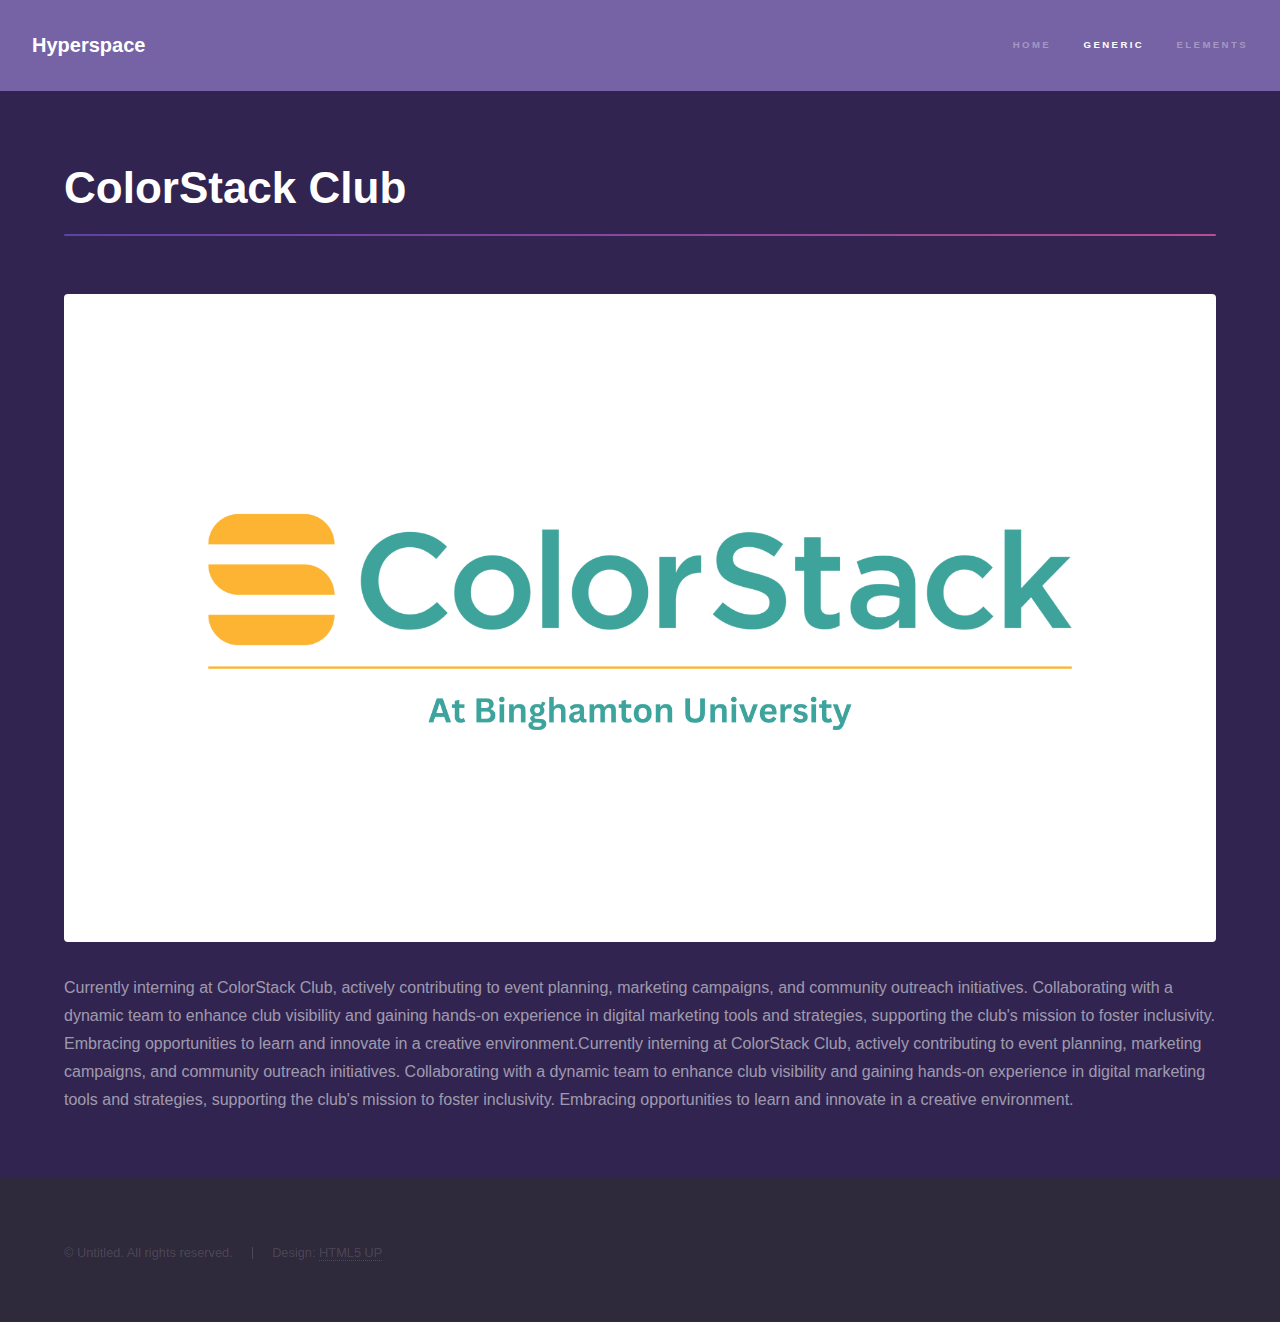
==== commit 88edb5d3: "added" ====
--- a/generic copy.html
+++ b/generic copy.html
@@ -32,7 +32,7 @@
 				<!-- Main -->
 					<section id="main" class="wrapper">
 						<div class="inner">
-							<h1 class="major">Student intern in ColorStack Club</h1>
+							<h1 class="major">ColorStack Club</h1>
 							<span class="image fit"><img src="images/efgh.png" alt="" /></span>
 							<p>Currently interning at ColorStack Club, actively contributing to event planning, marketing campaigns, and community outreach initiatives. Collaborating with a dynamic team to enhance club visibility and gaining hands-on experience in digital marketing tools and strategies, supporting the club's mission to foster inclusivity. Embracing opportunities to learn and innovate in a creative environment.Currently interning at ColorStack Club, actively contributing to event planning, marketing campaigns, and community outreach initiatives. Collaborating with a dynamic team to enhance club visibility and gaining hands-on experience in digital marketing tools and strategies, supporting the club's mission to foster inclusivity. Embracing opportunities to learn and innovate in a creative environment.
 							</p>
